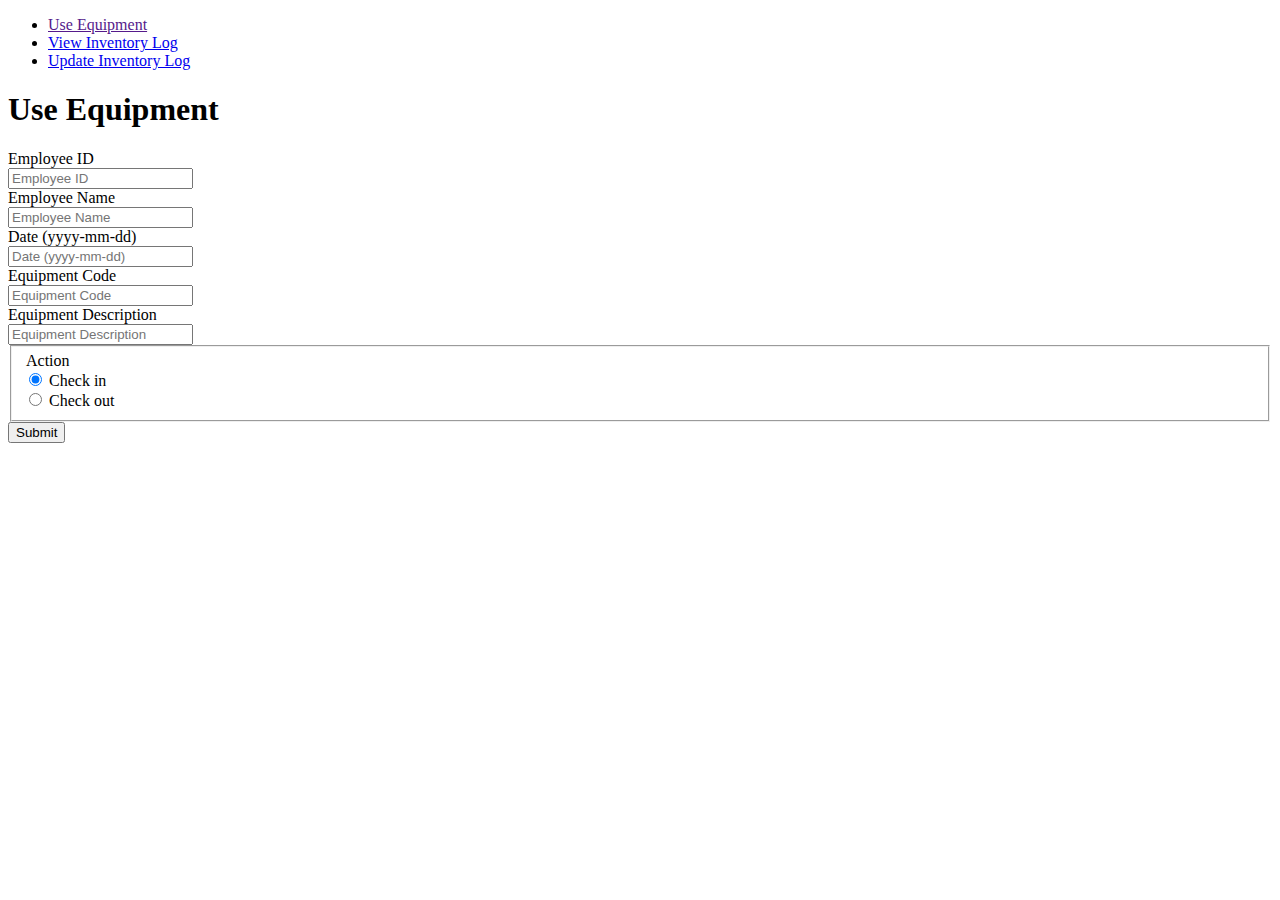
==== index.html @ 04090f0e "Merge pull request #1 from cski96/master" ====
<!DOCTYPE html>
<html>
<head>
	<title>Equipment Log</title

		<link rel="stylesheet" href="https://stackpath.bootstrapcdn.com/bootstrap/4.3.1/css/bootstrap.min.css" integrity="sha384-ggOyR0iXCbMQv3Xipma34MD+dH/1fQ784/j6cY/iJTQUOhcWr7x9JvoRxT2MZw1T" crossorigin="anonymous">
		<link rel="stylesheet" type="text/css" href="styles.css>">

		<body>

			<ul class="nav">
				<li>
					<a class="nav-link" href="">Use Equipment</a>
				</li>
				<li>
					<a class="nav-link" href="inventory_log.html">View Inventory Log</a>
				</li>
				<li>
					<a class="nav-link" href="update_log.html">Update Inventory Log</a>
				</li>
			</ul>

			<h1>Use Equipment</h1>

			<form>
				<div class="form-group row">
					<label for="employeeID" class="col-sm-2 col-form-label">Employee ID</label>
					<div class="col-sm-10">
						<input type="email" class="form-control" id="employeeID" name="employeeID" placeholder="Employee ID">
					</div>
				</div>
				<div class="form-group row">
					<label for="employeeName" class="col-sm-2 col-form-label">Employee Name</label>
					<div class="col-sm-10">
						<input type="password" class="form-control" id="employeeName" name="employeeName" placeholder="Employee Name">
					</div>
				</div>
				<div class="form-group row">
					<label for="inputDate" class="col-sm-2 col-form-label">Date (yyyy-mm-dd)</label>
					<div class="col-sm-10">
						<input type="password" class="form-control" id="inputDate" name="inputDate" placeholder="Date (yyyy-mm-dd)">
					</div>
				</div>
				<div class="form-group row">
					<label for="equipmentCode" class="col-sm-2 col-form-label">Equipment Code</label>
					<div class="col-sm-10">
						<input type="password" class="form-control" id="eqipmentCode" name="equipmentCode" placeholder="Equipment Code">
					</div>
				</div>
				<div class="form-group row">
					<label for="equipmentDescription" class="col-sm-2 col-form-label">Equipment Description</label>
					<div class="col-sm-10">
						<input type="password" class="form-control" id="eqipmentCode" name="equipmentDescription" placeholder="Equipment Description">
					</div>
				</div>
				<fieldset class="form-group">
					<div class="row">
						<legend class="col-form-label col-sm-2 pt-0">Action</legend>
						<div class="col-sm-10">
							<div class="form-check">
								<input class="form-check-input" type="radio" name="gridRadios" id="gridRadios1" value="option1" checked>
								<label class="form-check-label" for="gridRadios1">
									Check in
								</label>
							</div>
							<div class="form-check">
								<input class="form-check-input" type="radio" name="gridRadios" id="gridRadios2" value="option2">
								<label class="form-check-label" for="gridRadios2">
									Check out
								</label>
							</div>
						</div>
					</div>
				</fieldset>
			</div>
			<div class="form-group row">
				<div class="col-sm-10">
					<button type="submit" class="btn btn-primary">Submit</button>
				</div>
			</div>
		</form>



	</body>
	</html>
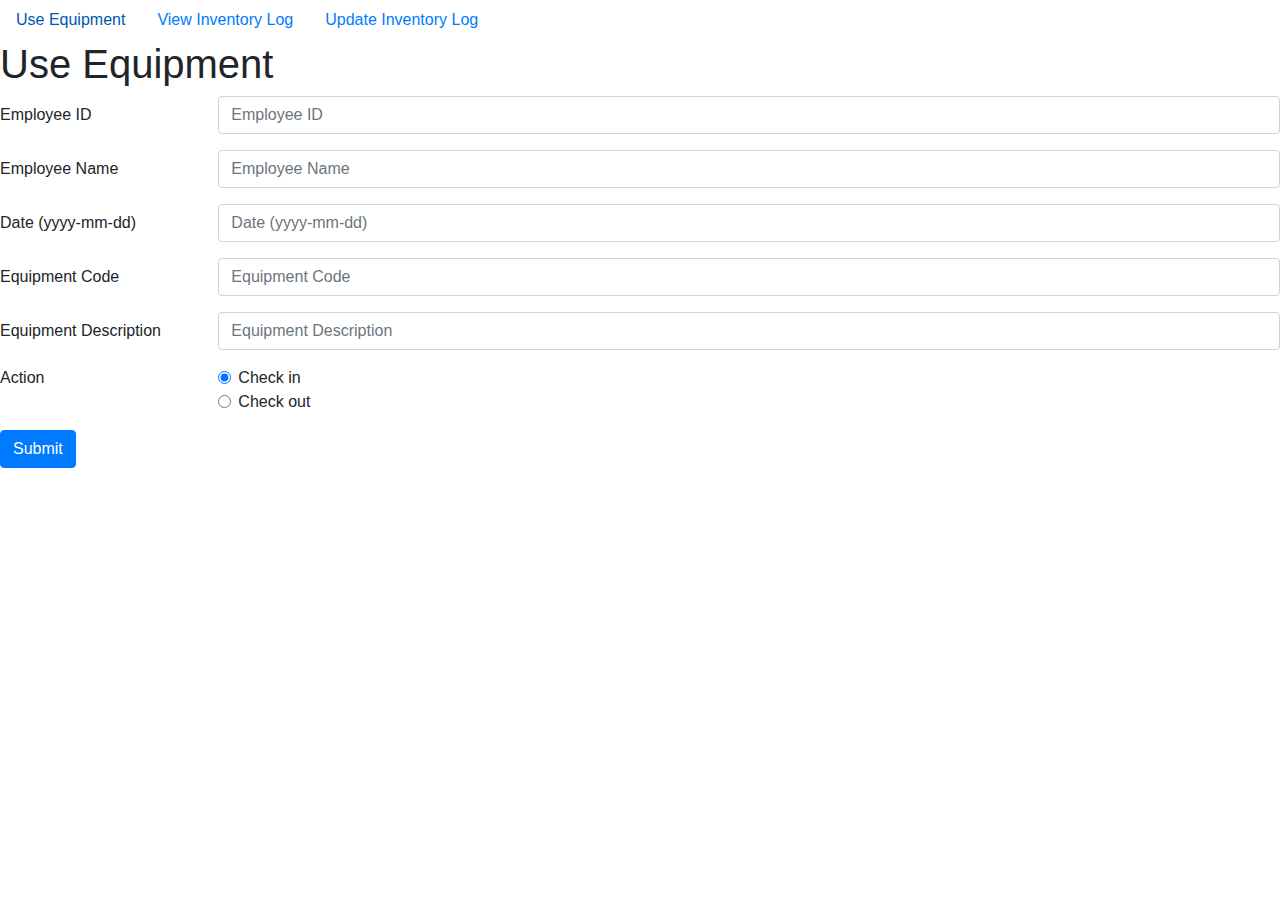
==== commit 7b8b2dc8: "Database connection fix" ====
--- a/index.html
+++ b/index.html
@@ -1,86 +1,86 @@
-<!DOCTYPE html>
-<html>
-<head>
-	<title>Equipment Log</title
-
-		<link rel="stylesheet" href="https://stackpath.bootstrapcdn.com/bootstrap/4.3.1/css/bootstrap.min.css" integrity="sha384-ggOyR0iXCbMQv3Xipma34MD+dH/1fQ784/j6cY/iJTQUOhcWr7x9JvoRxT2MZw1T" crossorigin="anonymous">
-		<link rel="stylesheet" type="text/css" href="styles.css>">
-
-		<body>
-
-			<ul class="nav">
-				<li>
-					<a class="nav-link" href="">Use Equipment</a>
-				</li>
-				<li>
-					<a class="nav-link" href="inventory_log.html">View Inventory Log</a>
-				</li>
-				<li>
-					<a class="nav-link" href="update_log.html">Update Inventory Log</a>
-				</li>
-			</ul>
-
-			<h1>Use Equipment</h1>
-
-			<form>
-				<div class="form-group row">
-					<label for="employeeID" class="col-sm-2 col-form-label">Employee ID</label>
-					<div class="col-sm-10">
-						<input type="email" class="form-control" id="employeeID" name="employeeID" placeholder="Employee ID">
-					</div>
-				</div>
-				<div class="form-group row">
-					<label for="employeeName" class="col-sm-2 col-form-label">Employee Name</label>
-					<div class="col-sm-10">
-						<input type="password" class="form-control" id="employeeName" name="employeeName" placeholder="Employee Name">
-					</div>
-				</div>
-				<div class="form-group row">
-					<label for="inputDate" class="col-sm-2 col-form-label">Date (yyyy-mm-dd)</label>
-					<div class="col-sm-10">
-						<input type="password" class="form-control" id="inputDate" name="inputDate" placeholder="Date (yyyy-mm-dd)">
-					</div>
-				</div>
-				<div class="form-group row">
-					<label for="equipmentCode" class="col-sm-2 col-form-label">Equipment Code</label>
-					<div class="col-sm-10">
-						<input type="password" class="form-control" id="eqipmentCode" name="equipmentCode" placeholder="Equipment Code">
-					</div>
-				</div>
-				<div class="form-group row">
-					<label for="equipmentDescription" class="col-sm-2 col-form-label">Equipment Description</label>
-					<div class="col-sm-10">
-						<input type="password" class="form-control" id="eqipmentCode" name="equipmentDescription" placeholder="Equipment Description">
-					</div>
-				</div>
-				<fieldset class="form-group">
-					<div class="row">
-						<legend class="col-form-label col-sm-2 pt-0">Action</legend>
-						<div class="col-sm-10">
-							<div class="form-check">
-								<input class="form-check-input" type="radio" name="gridRadios" id="gridRadios1" value="option1" checked>
-								<label class="form-check-label" for="gridRadios1">
-									Check in
-								</label>
-							</div>
-							<div class="form-check">
-								<input class="form-check-input" type="radio" name="gridRadios" id="gridRadios2" value="option2">
-								<label class="form-check-label" for="gridRadios2">
-									Check out
-								</label>
-							</div>
-						</div>
-					</div>
-				</fieldset>
-			</div>
-			<div class="form-group row">
-				<div class="col-sm-10">
-					<button type="submit" class="btn btn-primary">Submit</button>
-				</div>
-			</div>
-		</form>
-
-
-
-	</body>
+<!DOCTYPE html>
+<html>
+<head>
+	<title>Equipment Log</title>
+
+		<link rel="stylesheet" href="https://stackpath.bootstrapcdn.com/bootstrap/4.3.1/css/bootstrap.min.css" integrity="sha384-ggOyR0iXCbMQv3Xipma34MD+dH/1fQ784/j6cY/iJTQUOhcWr7x9JvoRxT2MZw1T" crossorigin="anonymous">
+		<link rel="stylesheet" type="text/css" href="styles.css>">
+</head>
+
+	<body>
+
+			<ul class="nav">
+				<li>
+					<a class="nav-link" href="">Use Equipment</a>
+				</li>
+				<li>
+					<a class="nav-link" href="inventory_log.html">View Inventory Log</a>
+				</li>
+				<li>
+					<a class="nav-link" href="update_log.html">Update Inventory Log</a>
+				</li>
+			</ul>
+
+			<h1>Use Equipment</h1>
+
+			<form>
+				<div class="form-group row">
+					<label for="employeeID" class="col-sm-2 col-form-label">Employee ID</label>
+					<div class="col-sm-10">
+						<input type="email" class="form-control" id="employeeID" name="employeeID" placeholder="Employee ID">
+					</div>
+				</div>
+				<div class="form-group row">
+					<label for="employeeName" class="col-sm-2 col-form-label">Employee Name</label>
+					<div class="col-sm-10">
+						<input type="password" class="form-control" id="employeeName" name="employeeName" placeholder="Employee Name">
+					</div>
+				</div>
+				<div class="form-group row">
+					<label for="inputDate" class="col-sm-2 col-form-label">Date (yyyy-mm-dd)</label>
+					<div class="col-sm-10">
+						<input type="password" class="form-control" id="inputDate" name="inputDate" placeholder="Date (yyyy-mm-dd)">
+					</div>
+				</div>
+				<div class="form-group row">
+					<label for="equipmentCode" class="col-sm-2 col-form-label">Equipment Code</label>
+					<div class="col-sm-10">
+						<input type="password" class="form-control" id="eqipmentCode" name="equipmentCode" placeholder="Equipment Code">
+					</div>
+				</div>
+				<div class="form-group row">
+					<label for="equipmentDescription" class="col-sm-2 col-form-label">Equipment Description</label>
+					<div class="col-sm-10">
+						<input type="password" class="form-control" id="eqipmentCode" name="equipmentDescription" placeholder="Equipment Description">
+					</div>
+				</div>
+				<fieldset class="form-group">
+					<div class="row">
+						<legend class="col-form-label col-sm-2 pt-0">Action</legend>
+						<div class="col-sm-10">
+							<div class="form-check">
+								<input class="form-check-input" type="radio" name="gridRadios" id="gridRadios1" value="option1" checked>
+								<label class="form-check-label" for="gridRadios1">
+									Check in
+								</label>
+							</div>
+							<div class="form-check">
+								<input class="form-check-input" type="radio" name="gridRadios" id="gridRadios2" value="option2">
+								<label class="form-check-label" for="gridRadios2">
+									Check out
+								</label>
+							</div>
+						</div>
+					</div>
+				</fieldset>
+			<div class="form-group row">
+				<div class="col-sm-10">
+					<button type="submit" class="btn btn-primary">Submit</button>
+				</div>
+			</div>
+		</form>
+
+
+
+	</body>
 	</html>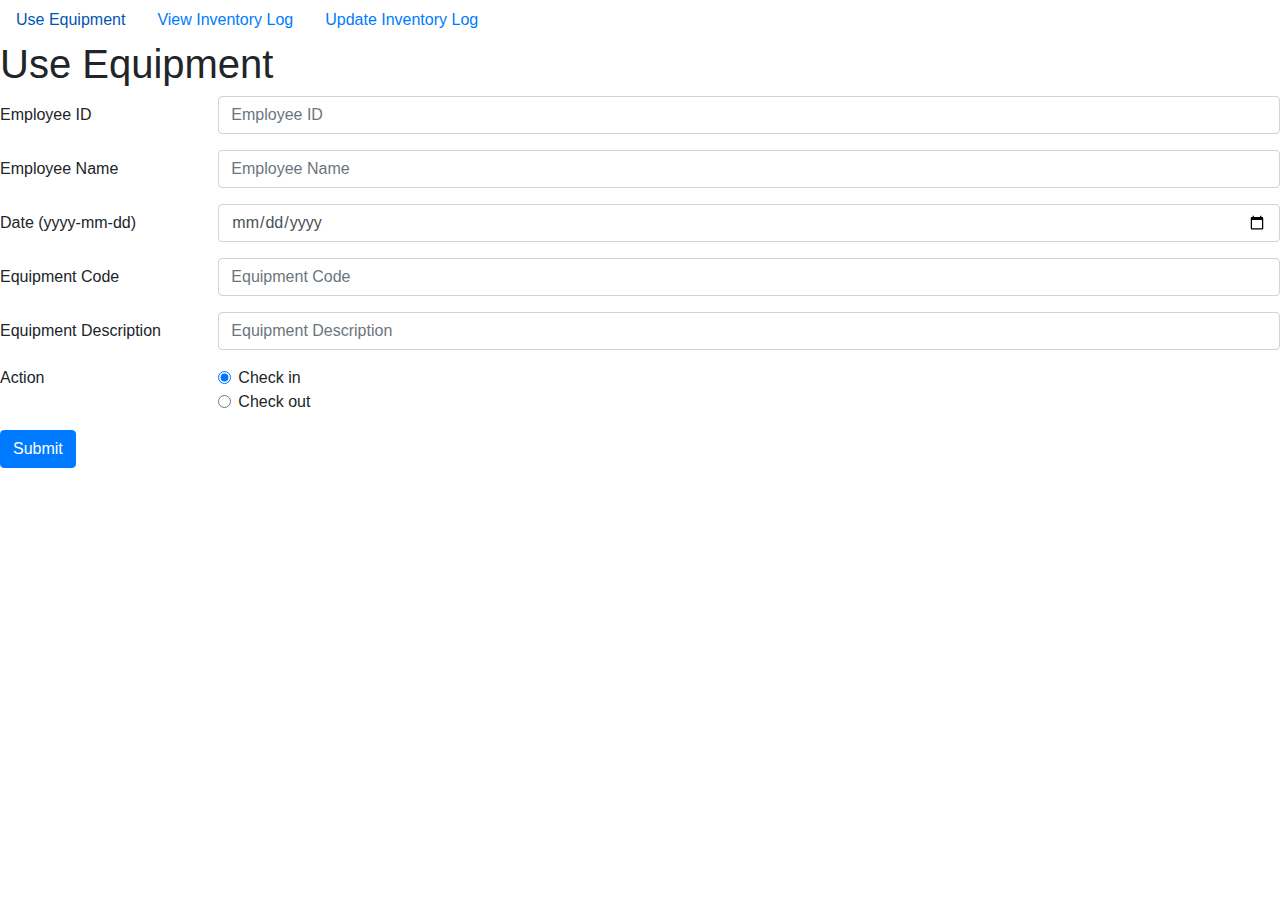
==== commit 10d10126: "Update index.html" ====
--- a/index.html
+++ b/index.html
@@ -27,31 +27,31 @@
 				<div class="form-group row">
 					<label for="employeeID" class="col-sm-2 col-form-label">Employee ID</label>
 					<div class="col-sm-10">
-						<input type="email" class="form-control" id="employeeID" name="employeeID" placeholder="Employee ID">
+						<input type="number" class="form-control" id="employeeID" name="employeeID" placeholder="Employee ID">
 					</div>
 				</div>
 				<div class="form-group row">
 					<label for="employeeName" class="col-sm-2 col-form-label">Employee Name</label>
 					<div class="col-sm-10">
-						<input type="password" class="form-control" id="employeeName" name="employeeName" placeholder="Employee Name">
+						<input type="text" class="form-control" id="employeeName" name="employeeName" placeholder="Employee Name">
 					</div>
 				</div>
 				<div class="form-group row">
 					<label for="inputDate" class="col-sm-2 col-form-label">Date (yyyy-mm-dd)</label>
 					<div class="col-sm-10">
-						<input type="password" class="form-control" id="inputDate" name="inputDate" placeholder="Date (yyyy-mm-dd)">
+						<input type="date" class="form-control" id="inputDate" name="inputDate" placeholder="Date (yyyy-mm-dd)">
 					</div>
 				</div>
 				<div class="form-group row">
 					<label for="equipmentCode" class="col-sm-2 col-form-label">Equipment Code</label>
 					<div class="col-sm-10">
-						<input type="password" class="form-control" id="eqipmentCode" name="equipmentCode" placeholder="Equipment Code">
+						<input type="number" class="form-control" id="eqipmentCode" name="equipmentCode" placeholder="Equipment Code">
 					</div>
 				</div>
 				<div class="form-group row">
 					<label for="equipmentDescription" class="col-sm-2 col-form-label">Equipment Description</label>
 					<div class="col-sm-10">
-						<input type="password" class="form-control" id="eqipmentCode" name="equipmentDescription" placeholder="Equipment Description">
+						<input type="text" class="form-control" id="equipmentDesc" name="equipmentDescription" placeholder="Equipment Description">
 					</div>
 				</div>
 				<fieldset class="form-group">
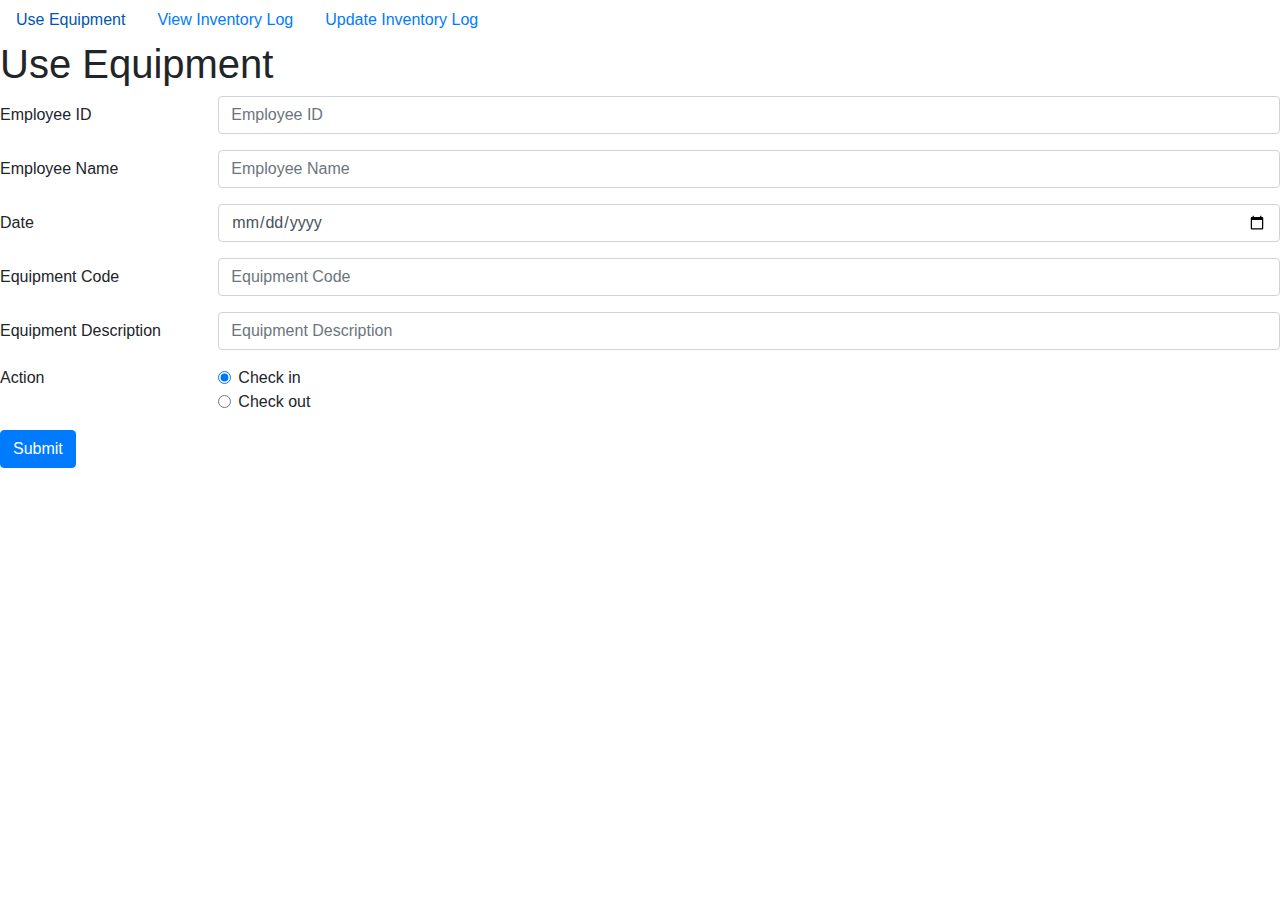
==== commit d6e46a00: "Database connection update" ====
--- a/index.html
+++ b/index.html
@@ -23,7 +23,7 @@
 
 			<h1>Use Equipment</h1>
 
-			<form>
+			<form name="form1" action="inventory_update.php" method="post">
 				<div class="form-group row">
 					<label for="employeeID" class="col-sm-2 col-form-label">Employee ID</label>
 					<div class="col-sm-10">
@@ -37,9 +37,9 @@
 					</div>
 				</div>
 				<div class="form-group row">
-					<label for="inputDate" class="col-sm-2 col-form-label">Date (yyyy-mm-dd)</label>
+					<label for="inputDate" class="col-sm-2 col-form-label">Date</label>
 					<div class="col-sm-10">
-						<input type="date" class="form-control" id="inputDate" name="inputDate" placeholder="Date (yyyy-mm-dd)">
+						<input type="date" class="form-control" id="inputDate" name="inputDate" placeholder="Date">
 					</div>
 				</div>
 				<div class="form-group row">
@@ -51,7 +51,7 @@
 				<div class="form-group row">
 					<label for="equipmentDescription" class="col-sm-2 col-form-label">Equipment Description</label>
 					<div class="col-sm-10">
-						<input type="text" class="form-control" id="equipmentDesc" name="equipmentDescription" placeholder="Equipment Description">
+						<input type="text" class="form-control" id="equipmentDesc" name="equipmentDesc" placeholder="Equipment Description">
 					</div>
 				</div>
 				<fieldset class="form-group">
@@ -59,13 +59,13 @@
 						<legend class="col-form-label col-sm-2 pt-0">Action</legend>
 						<div class="col-sm-10">
 							<div class="form-check">
-								<input class="form-check-input" type="radio" name="gridRadios" id="gridRadios1" value="option1" checked>
+								<input class="form-check-input" type="radio" name="checkIn" id="gridRadios1" value="option1" checked>
 								<label class="form-check-label" for="gridRadios1">
 									Check in
 								</label>
 							</div>
 							<div class="form-check">
-								<input class="form-check-input" type="radio" name="gridRadios" id="gridRadios2" value="option2">
+								<input class="form-check-input" type="radio" name="checkOut" id="gridRadios2" value="option2">
 								<label class="form-check-label" for="gridRadios2">
 									Check out
 								</label>
